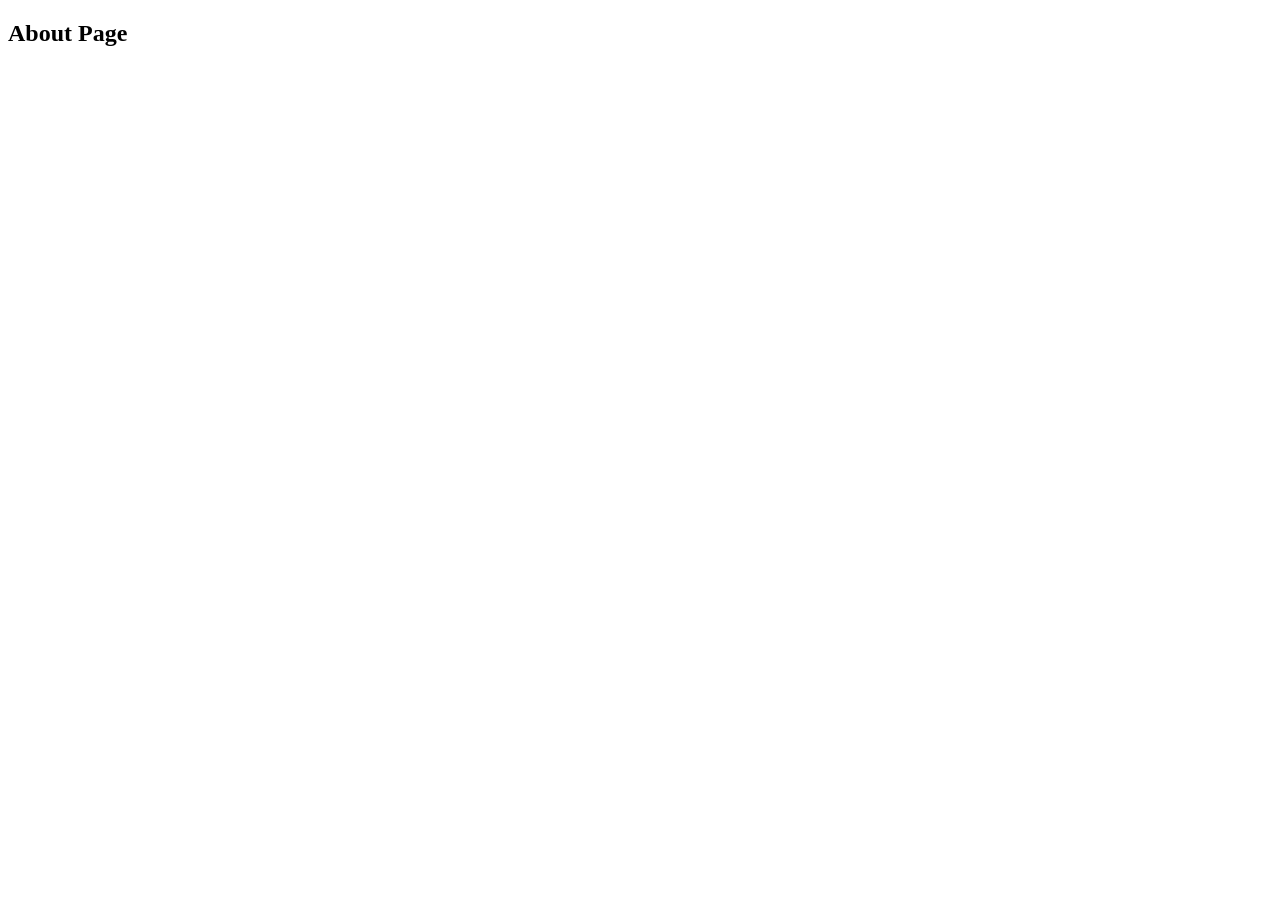
==== about.html @ 1df2c4b9 "add about page" ====
<!DOCTYPE html>
<html lang="en">
<head>
    <meta charset="UTF-8">
    <meta name="viewport" content="width=device-width, initial-scale=1.0">
    <title>Document</title>
</head>
<body>
    <h2>About Page </h2>
    
</body>
</html>
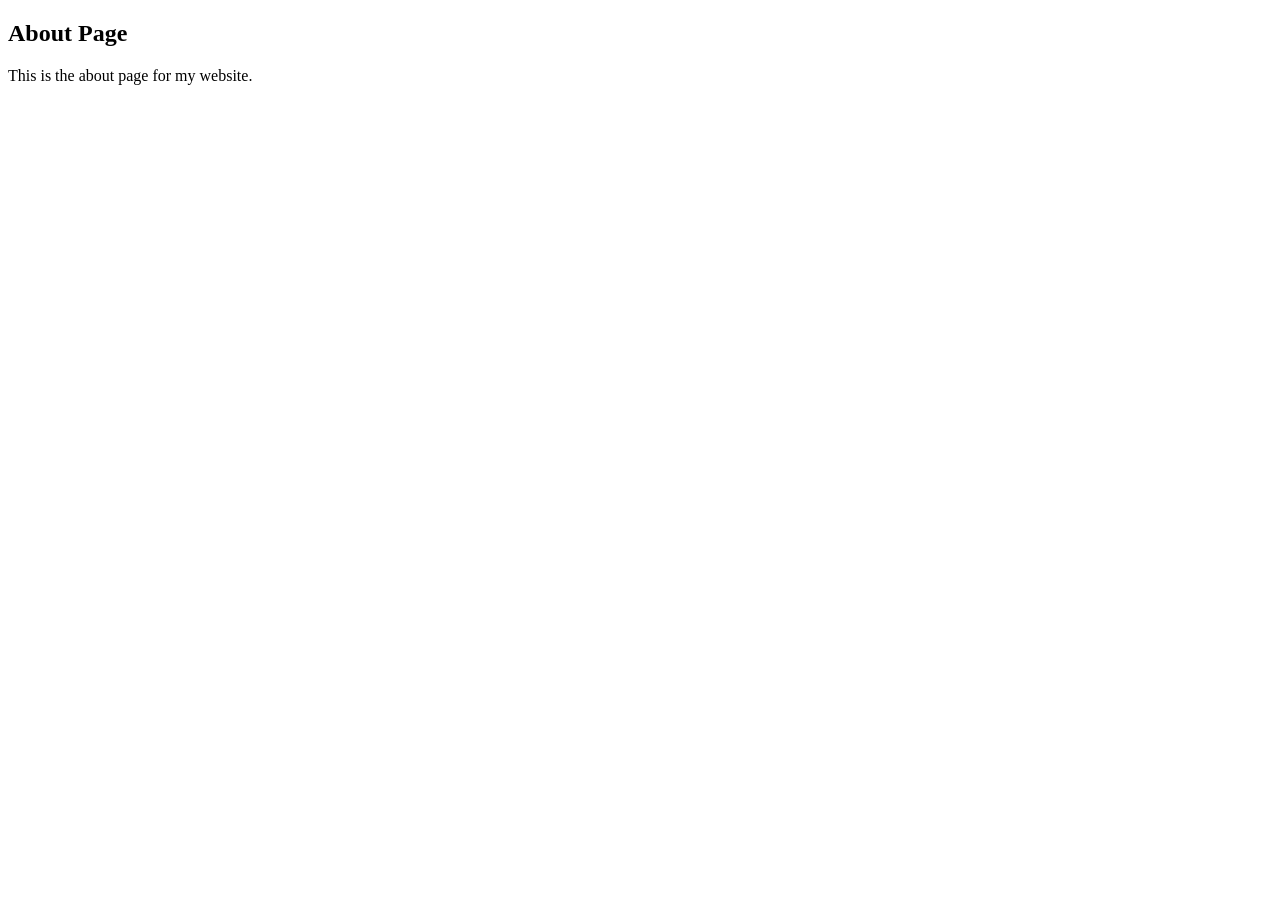
==== commit 45855ece: "about modified" ====
--- a/about.html
+++ b/about.html
@@ -7,6 +7,6 @@
 </head>
 <body>
     <h2>About Page </h2>
-    
+    <p>This is the about page for my website.</p>
 </body>
 </html>
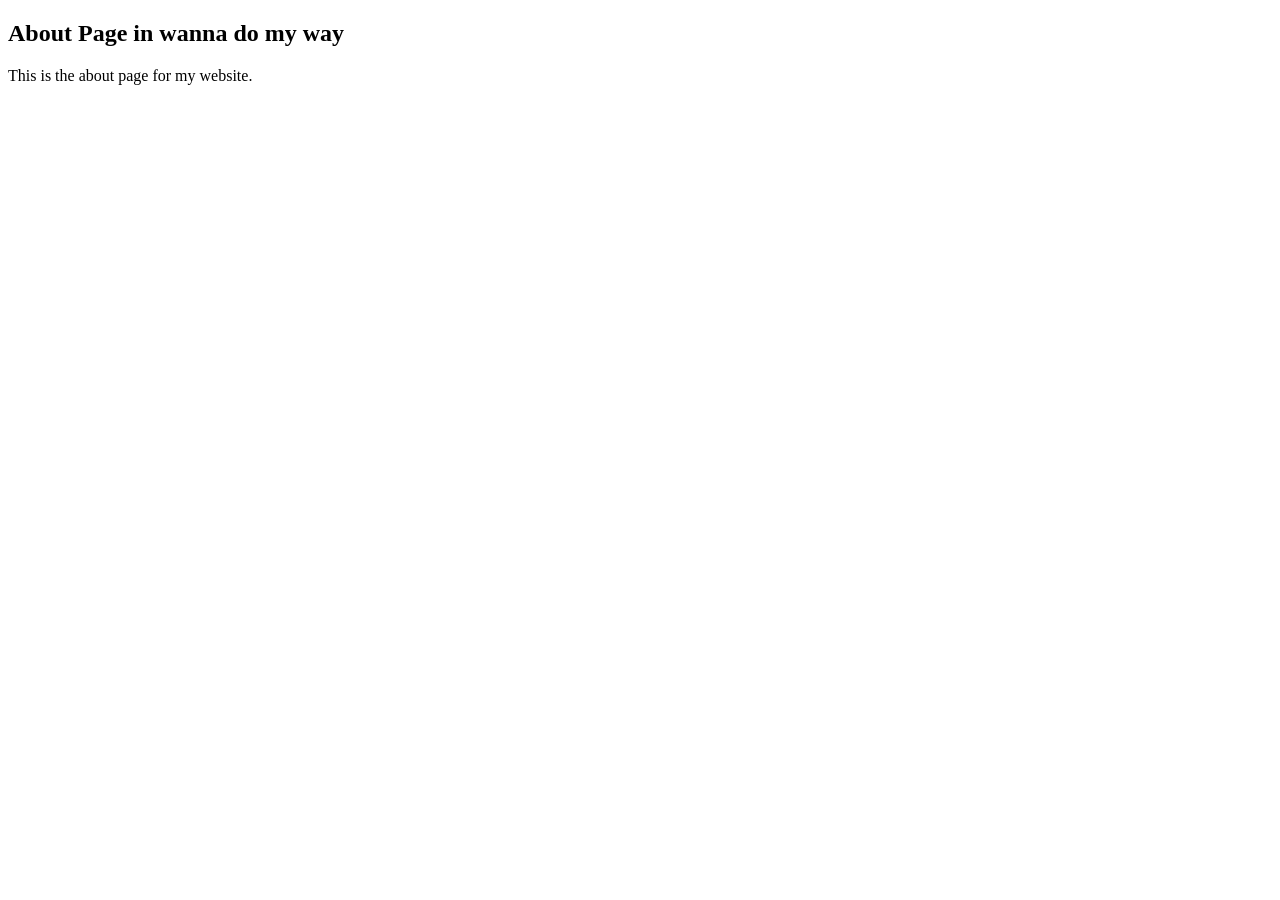
==== commit 7b3100fd: "feature update about" ====
--- a/about.html
+++ b/about.html
@@ -6,7 +6,7 @@
     <title>Document</title>
 </head>
 <body>
-    <h2>About Page </h2>
+    <h2>About Page in wanna do my way</h2>
     <p>This is the about page for my website.</p>
 </body>
 </html>
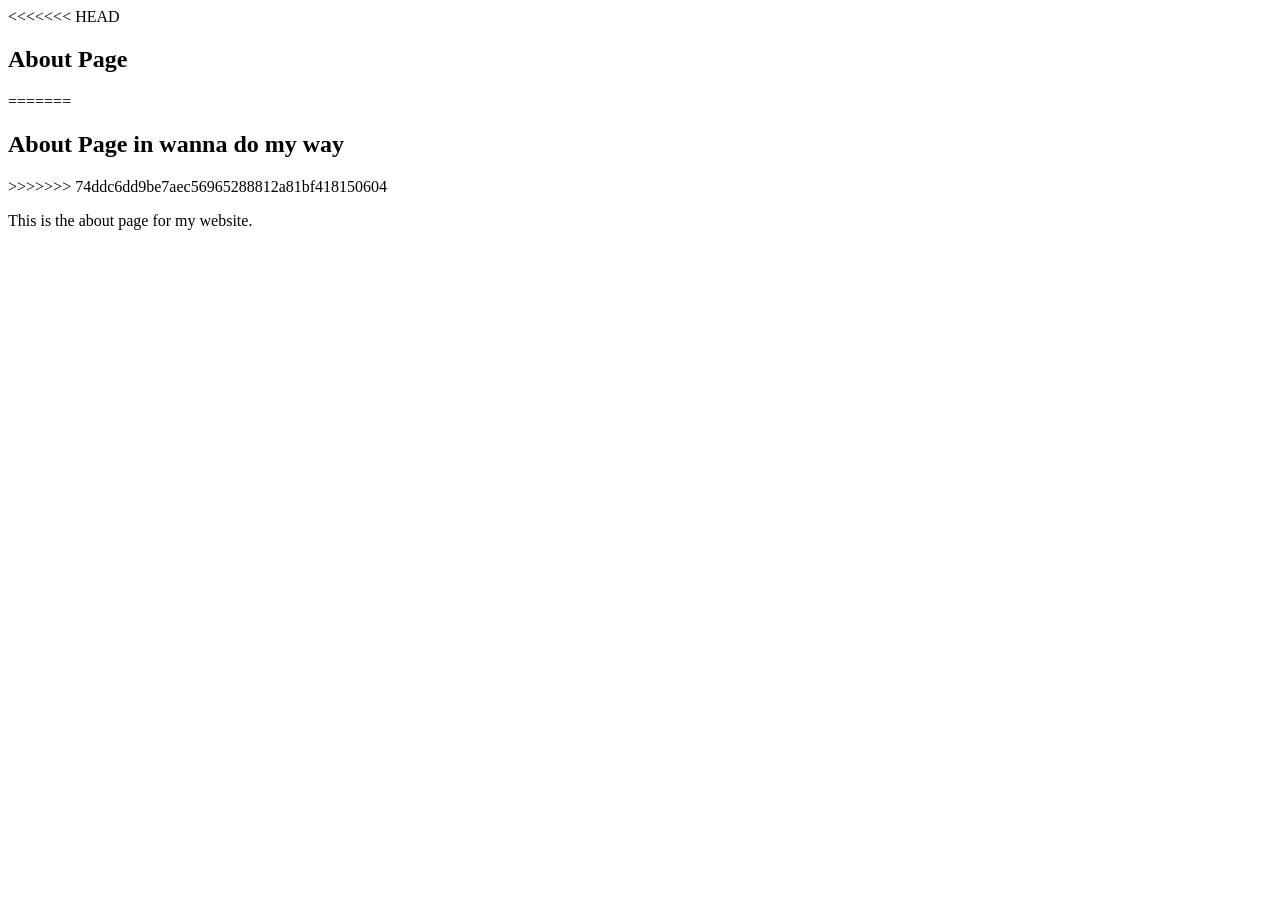
==== commit 69af1683: "merge conflict solve" ====
--- a/about.html
+++ b/about.html
@@ -6,7 +6,11 @@
     <title>Document</title>
 </head>
 <body>
+<<<<<<< HEAD
+    <h2>About Page </h2>
+=======
     <h2>About Page in wanna do my way</h2>
+>>>>>>> 74ddc6dd9be7aec56965288812a81bf418150604
     <p>This is the about page for my website.</p>
 </body>
 </html>
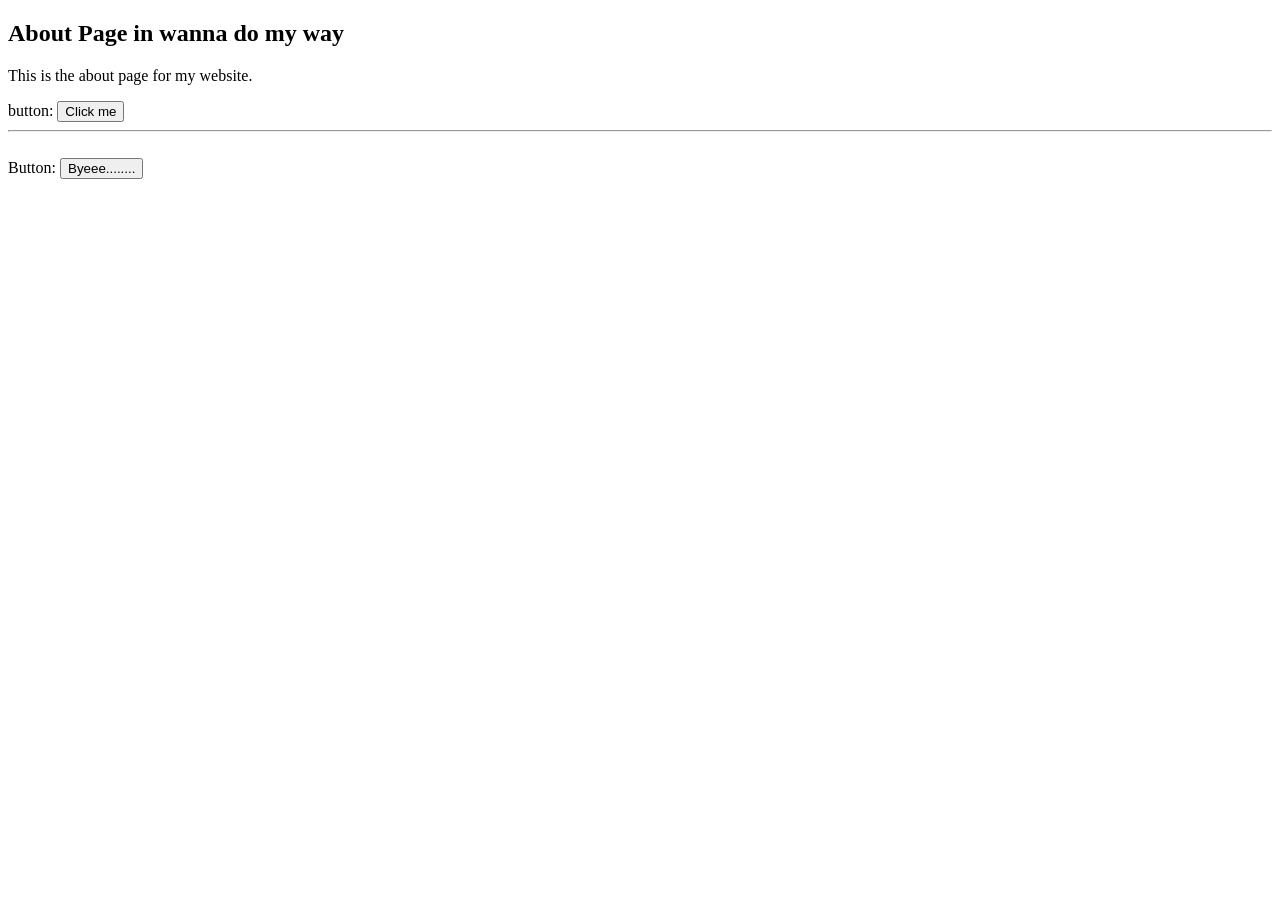
==== commit 4c105fb4: "feature/add image" ====
--- a/about.html
+++ b/about.html
@@ -6,11 +6,11 @@
     <title>Document</title>
 </head>
 <body>
-<<<<<<< HEAD
-    <h2>About Page </h2>
-=======
     <h2>About Page in wanna do my way</h2>
->>>>>>> 74ddc6dd9be7aec56965288812a81bf418150604
     <p>This is the about page for my website.</p>
+    button: <button>Click me</button>
+    <hr>
+    <br>
+    Button: <button>Byeee........</button>
 </body>
 </html>
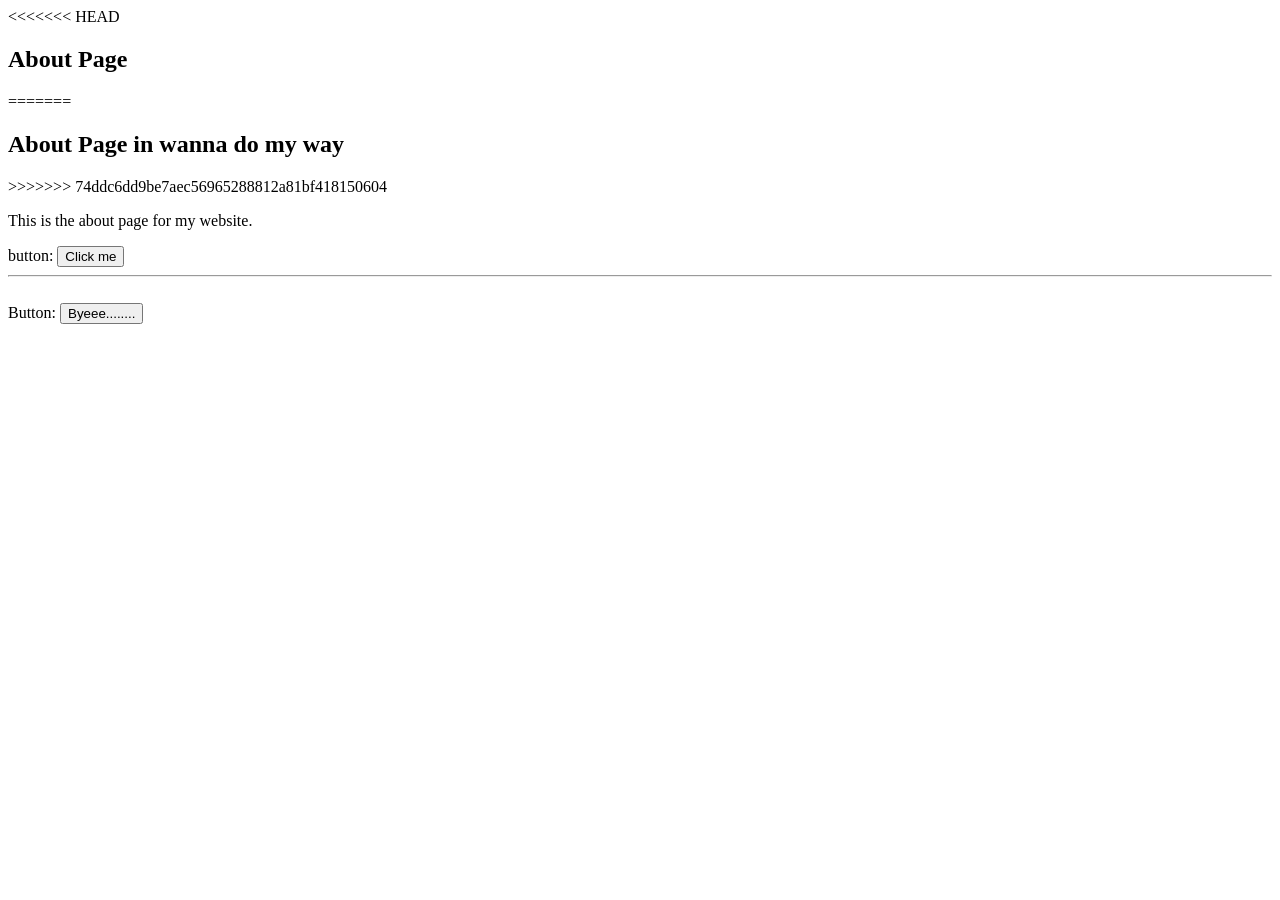
==== commit 3eab6afd: "Merge pull request #8 from mahipujara19/feature Feature-- tried to review" ====
--- a/about.html
+++ b/about.html
@@ -6,7 +6,11 @@
     <title>Document</title>
 </head>
 <body>
+<<<<<<< HEAD
+    <h2>About Page </h2>
+=======
     <h2>About Page in wanna do my way</h2>
+>>>>>>> 74ddc6dd9be7aec56965288812a81bf418150604
     <p>This is the about page for my website.</p>
     button: <button>Click me</button>
     <hr>
